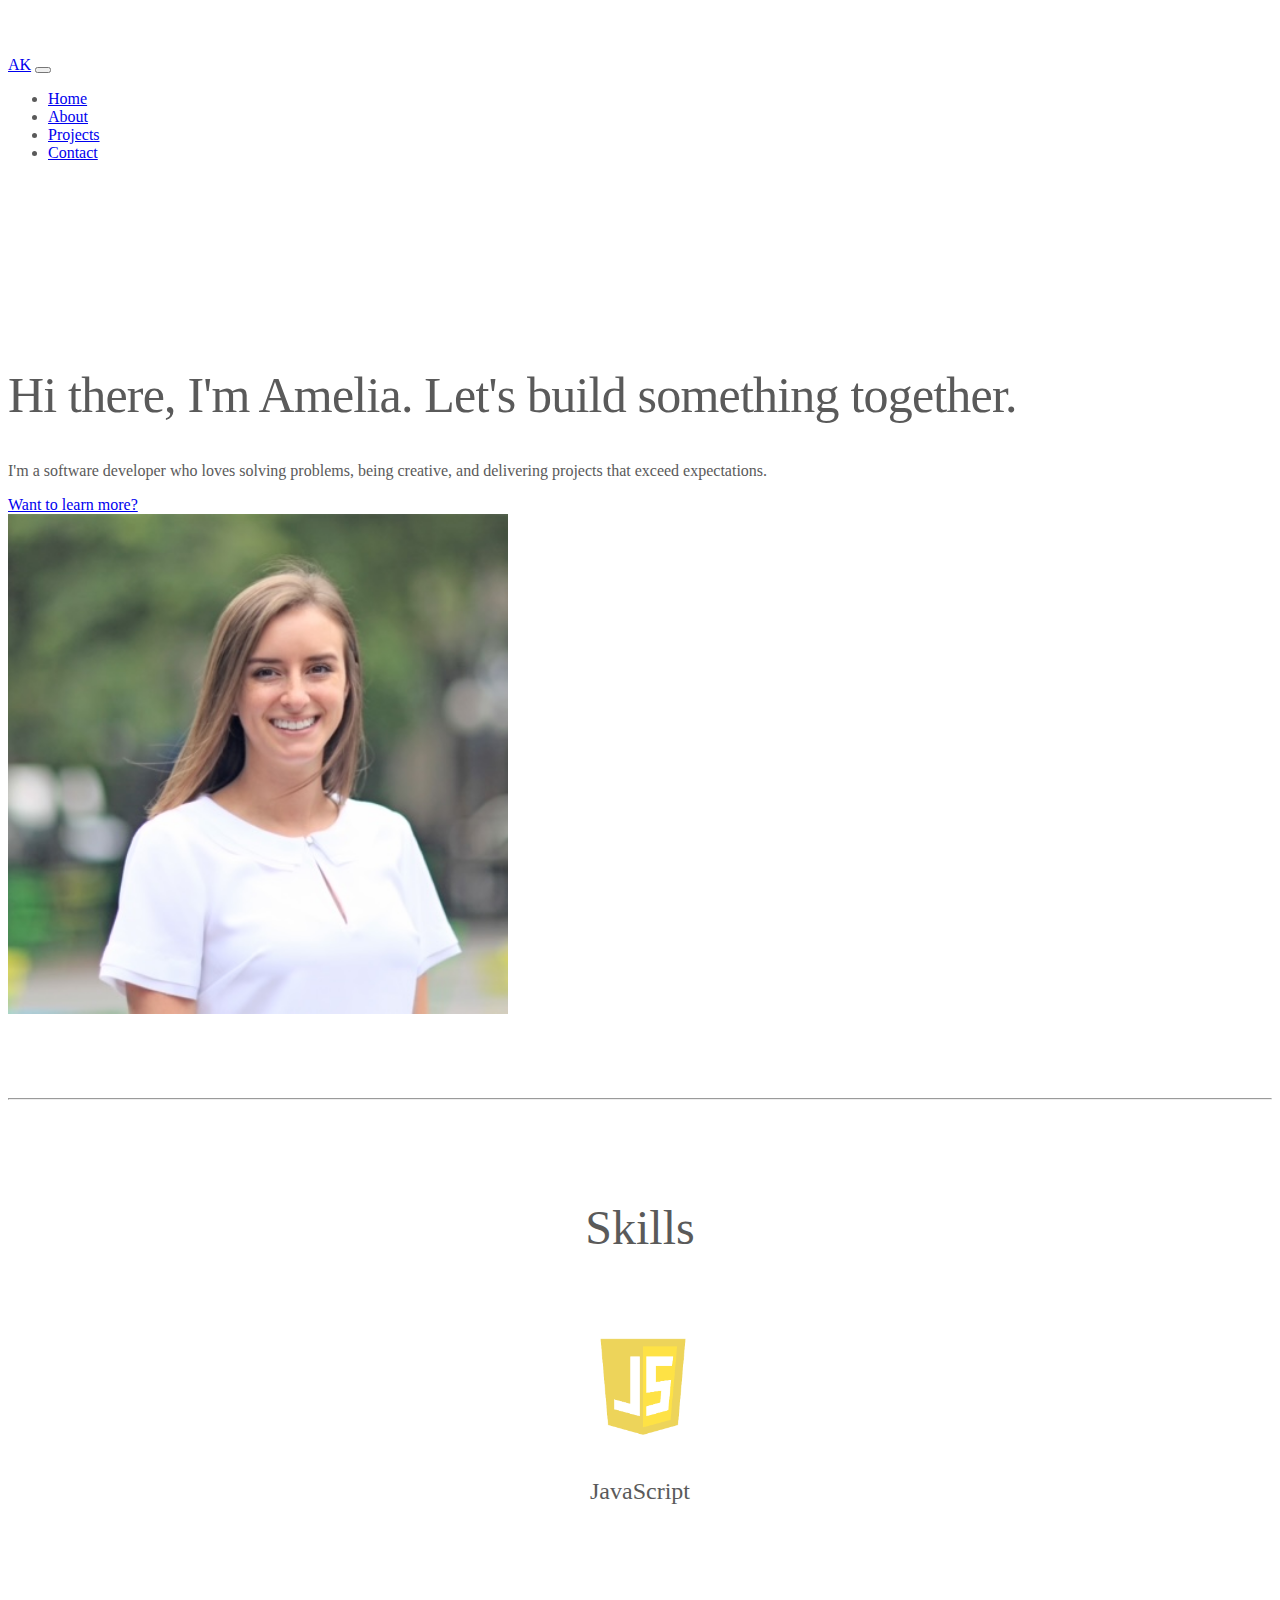
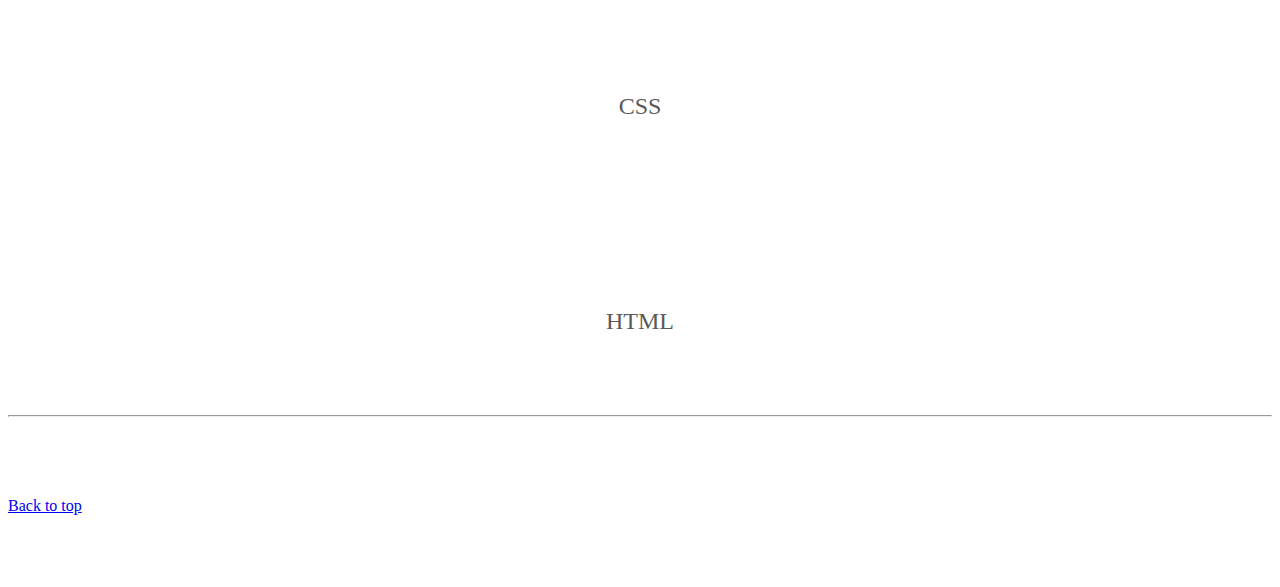
==== AboutMe.html @ 0fd45953 "Update AboutMe.html" ====
<!DOCTYPE html>
<html lang="en">
<head>
    <meta charset="UTF-8">
    <title>Amelia Kabor - About</title>
    <style>
        .bd-placeholder-img {
          font-size: 1.125rem;
          text-anchor: middle;
          -webkit-user-select: none;
          -moz-user-select: none;
          user-select: none;
        }
  
        @media (min-width: 768px) {
          .bd-placeholder-img-lg {
            font-size: 3.5rem;
          }
        }
      </style>
      <link href="carousel.css" rel="stylesheet">
    <!-- CSS only -->
    <link href="https://cdn.jsdelivr.net/npm/bootstrap@5.1.3/dist/css/bootstrap.min.css" rel="stylesheet" integrity="sha384-1BmE4kWBq78iYhFldvKuhfTAU6auU8tT94WrHftjDbrCEXSU1oBoqyl2QvZ6jIW3" crossorigin="anonymous">
</head>
<body>

    <!-- JavaScript Bundle with Popper -->
    <script src="https://cdn.jsdelivr.net/npm/bootstrap@5.1.3/dist/js/bootstrap.bundle.min.js" integrity="sha384-ka7Sk0Gln4gmtz2MlQnikT1wXgYsOg+OMhuP+IlRH9sENBO0LRn5q+8nbTov4+1p" crossorigin="anonymous"></script> 
    <header>
        <nav class="navbar navbar-expand-md navbar-dark fixed-top bg-dark">
          <div class="container-fluid">
            <a class="navbar-brand" href="index.html">AK</a>
            <button class="navbar-toggler" type="button" data-bs-toggle="collapse" data-bs-target="#navbarCollapse" aria-controls="navbarCollapse" aria-expanded="false" aria-label="Toggle navigation">
              <span class="navbar-toggler-icon"></span>
            </button>
          </div>
          <div class="collapse navbar-collapse">
            <ul class="navbar-nav ml-auto">
                <li class="nav-item">
                    <a class="nav-link" href="index.html">Home</a>
                </li>
                <li class="nav-item">
                    <a class="nav-link" href="AboutMe.html">About</a>
                </li>
                <li class="nav-item">
                    <a class="nav-link" href="ProjectsPage.html">Projects</a>
                </li>    
                <li class="nav-item">
                    <a class="nav-link" href="contact.html">Contact</a>
                </li>                             
            </ul>
        </div>
        </nav>
      </header>
      
      <main>
       <!-- Marketing messaging and featurettes
        ================================================== -->
        <!-- Wrap the rest of the page in another container to center all the content. -->
        
        <div class="container marketing" style="padding-top: 80px;">
            <div class="row featurette">
                <div class="col-md-7">
                  <h2 class="featurette-heading">Hi there, I'm Amelia. <span class="text-muted">Let's build something together.</span></h2>
                  <p class="lead">I'm a software developer who loves solving problems, being creative, and delivering projects that exceed expectations.</p>
                  <a href="https://www.youtube.com/">Want to learn more?</a>
                </div>
                <div class="col-md-5">
                  <svg class="bd-placeholder-img bd-placeholder-img-lg featurette-image img-fluid mx-auto" width="500" height="500" xmlns="http://www.w3.org/2000/svg" role="img" aria-label="Placeholder: 500x500" preserveAspectRatio="xMidYMid slice" focusable="false"><title>AmeliaKabor</title>
                    <image href="AmeliaKaborBio.jpg" height="100%" x="-125" perspectiveAspectRatio="xMidYMid Slice"></image>
                  </svg>
          
                </div>
              </div>
          <hr class="featurette-divider">
          <div class="row">
            <h2 style="padding: 20px; text-align: center; font-size: 3em;">Skills</h2>
          </div>      
          <!-- Three columns of text below the carousel -->
          <div class="row">
            <div class="col-lg-4">
              <svg class="bd-placeholder-img rounded-circle" width="140" height="140" xmlns="http://www.w3.org/2000/svg" role="img" aria-label="Placeholder: 140x140" preserveAspectRatio="xMidYMid slice" focusable="false"><title>Placeholder</title><rect width="100%" height="100%" fill="white"/><text x="50%" y="50%" fill="white" dy=".3em">140x140</text>
                <image href="JSLogo.png" height="100" x="20%" y="15%"></image>
              </svg>
      
              <h2>JavaScript</h2>
            </div><!-- /.col-lg-4 -->
            <div class="col-lg-4">
              <svg class="bd-placeholder-img rounded-circle" width="140" height="140" xmlns="http://www.w3.org/2000/svg" role="img" aria-label="Placeholder: 140x140" preserveAspectRatio="xMidYMid slice" focusable="false"><title>Placeholder</title><rect width="100%" height="100%" fill="white"/><text x="50%" y="50%" fill="white" dy=".3em">140x140</text>
                <image href="https://upload.wikimedia.org/wikipedia/commons/6/62/CSS3_logo.svg" height="100" x="15%" y="15%"/>
              </svg>
      
              <h2>CSS</h2>
            </div><!-- /.col-lg-4 -->
            <div class="col-lg-4">
              <svg class="bd-placeholder-img rounded-circle" width="140" height="140" xmlns="http://www.w3.org/2000/svg" role="img" aria-label="Placeholder: 140x140" preserveAspectRatio="xMidYMid slice" focusable="false"><title>HTML</title><rect width="100%" height="100%" fill="white"/><text x="50%" y="50%" fill="white" dy=".3em"></text>
                <image href="https://www.w3.org/html/logo/downloads/HTML5_Badge.svg" height="100" x="15%" y="15%"/>
              </svg>
      
              <h2>HTML</h2>
            </div><!-- /.col-lg-4 -->
          </div><!-- /.row -->
          <hr class="featurette-divider">
      
        </div><!-- /.container -->
      
      
        <!-- FOOTER -->
        <footer class="container">
          <p class="float-end"><a href="#">Back to top</a></p>
        </footer>
      </main>   
  </body>
</html>
---- carousel.css ----
/* GLOBAL STYLES
-------------------------------------------------- */
/* Padding below the footer and lighter body text */

body {
    padding-top: 3rem;
    padding-bottom: 3rem;
    color: #5a5a5a;
  }
  
  
  /* CUSTOMIZE THE CAROUSEL
  -------------------------------------------------- */
  
  /* Carousel base class */
  .carousel {
    margin-bottom: 4rem;
  }
  /* Since positioning the image, we need to help out the caption */
  .carousel-caption {
    bottom: 3rem;
    z-index: 10;
  }
  
  .carousel-control-prev-icon {
    background-image: url("data:image/svg+xml;charset=utf8,%3Csvg xmlns='http://www.w3.org/2000/svg' fill='%23000' viewBox='0 0 8 8'%3E%3Cpath d='M5.25 0l-4 4 4 4 1.5-1.5-2.5-2.5 2.5-2.5-1.5-1.5z'/%3E%3C/svg%3E") !important;
  }
   
  .carousel-control-next-icon {
     background-image: url("data:image/svg+xml;charset=utf8,%3Csvg xmlns='http://www.w3.org/2000/svg' fill='%23000' viewBox='0 0 8 8'%3E%3Cpath d='M2.75 0l-1.5 1.5 2.5 2.5-2.5 2.5 1.5 1.5 4-4-4-4z'/%3E%3C/svg%3E") !important;
  }

  .carousel-indicators [data-bs-target] {
    background-color: black;

  }
  .carousel-indicators .active {
    background-color: black;
  }

  /* Declare heights because of positioning of img element */
  .carousel-item {
    height: 20rem;
  }
  .carousel-item > img {
    position: absolute;
    top: 0;
    left: 0;
    min-width: 100%;
    height: 20rem;
  }
  
  
  /* MARKETING CONTENT
  -------------------------------------------------- */
  
  /* Center align the text within the three columns below the carousel */
  .marketing .col-lg-4 {
    margin-bottom: 1.5rem;
    text-align: center;
  }
  .marketing h2 {
    font-weight: 400;
  }
  /* rtl:begin:ignore */
  .marketing .col-lg-4 p {
    margin-right: .75rem;
    margin-left: .75rem;
  }
  /* rtl:end:ignore */
  
  
  /* Featurettes
  ------------------------- */
  
  .featurette-divider {
    margin: 5rem 0; /* Space out the Bootstrap <hr> more */
  }
  
  /* Thin out the marketing headings */
  .featurette-heading {
    font-weight: 300;
    line-height: 1;
    /* rtl:remove */
    letter-spacing: -.05rem;
  }
  
  
  /* RESPONSIVE CSS
  -------------------------------------------------- */
  
  @media (min-width: 40em) {
    /* Bump up size of carousel content */
    .carousel-caption p {
      margin-bottom: 1.25rem;
      font-size: 1.25rem;
      line-height: 1.4;
    }
  
    .featurette-heading {
      font-size: 50px;
    }
  }
  
  @media (min-width: 62em) {
    .featurette-heading {
      margin-top: 7rem;
    }
  }
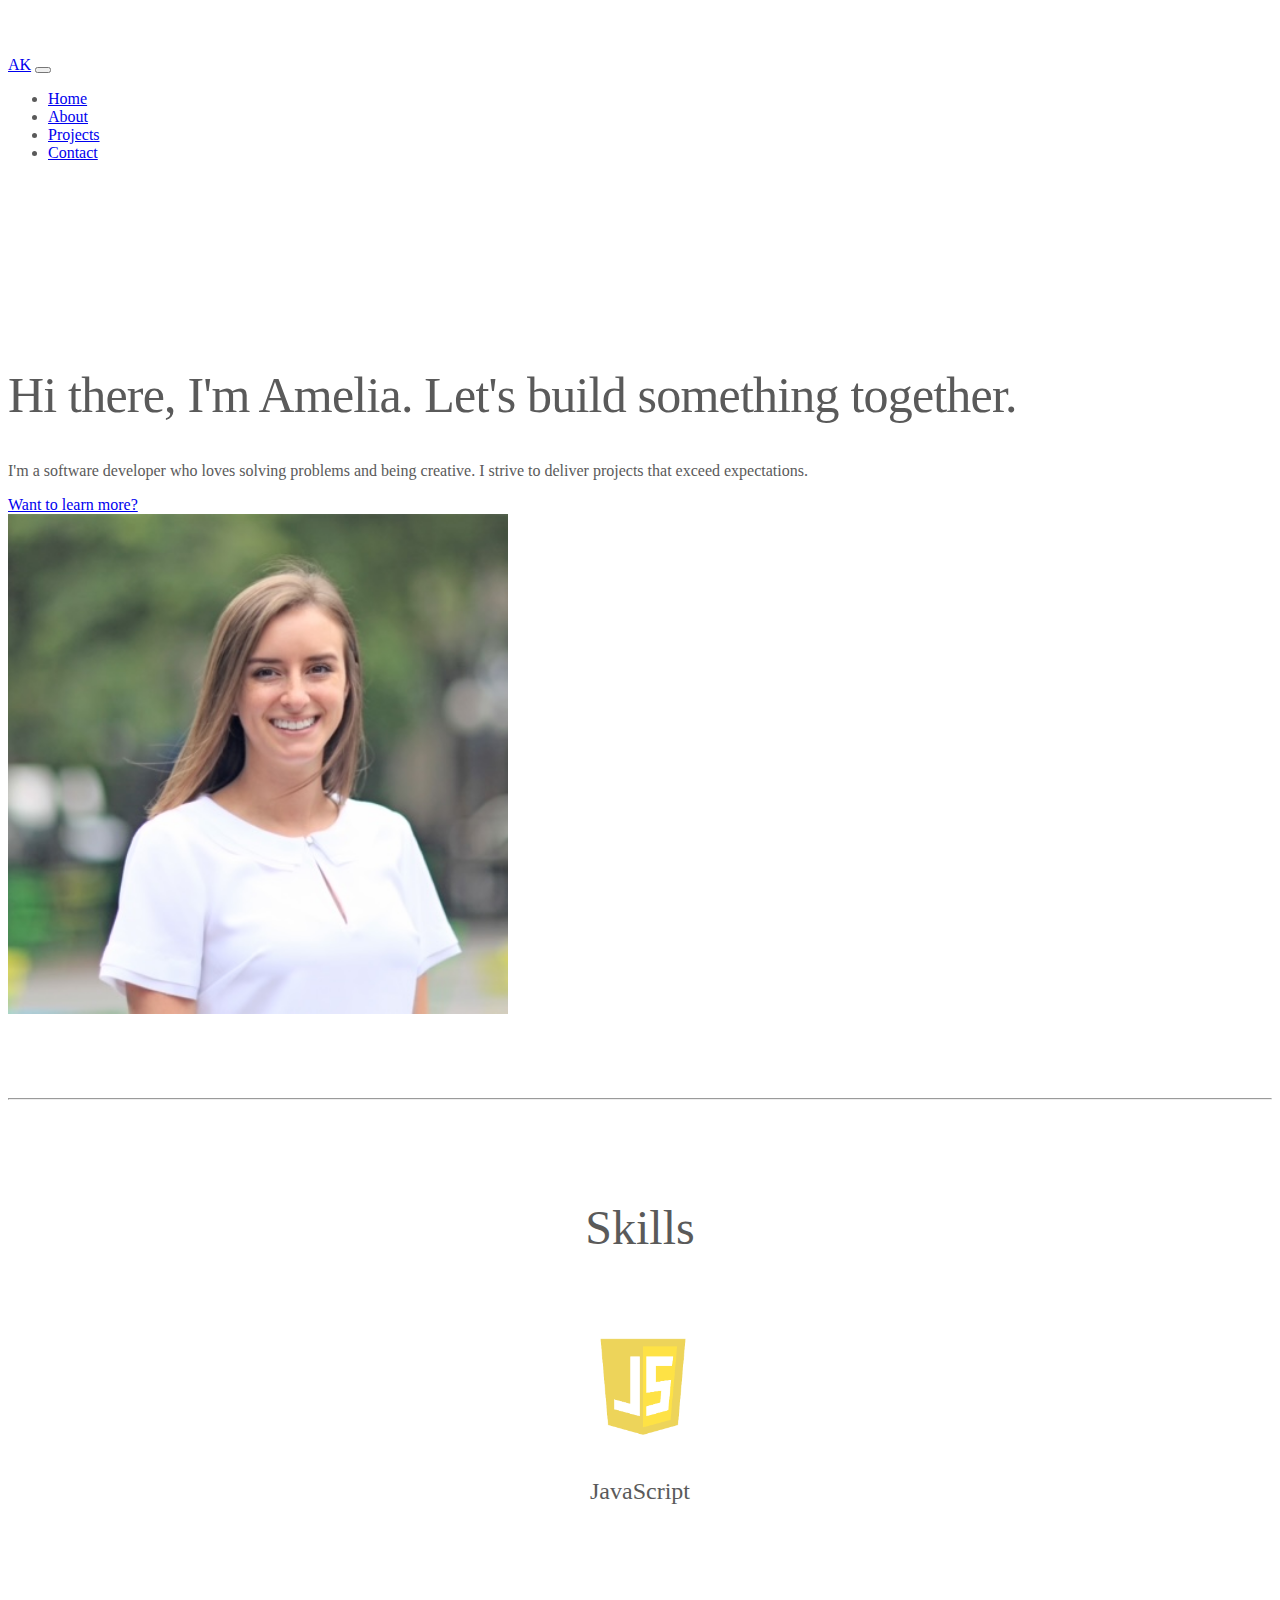
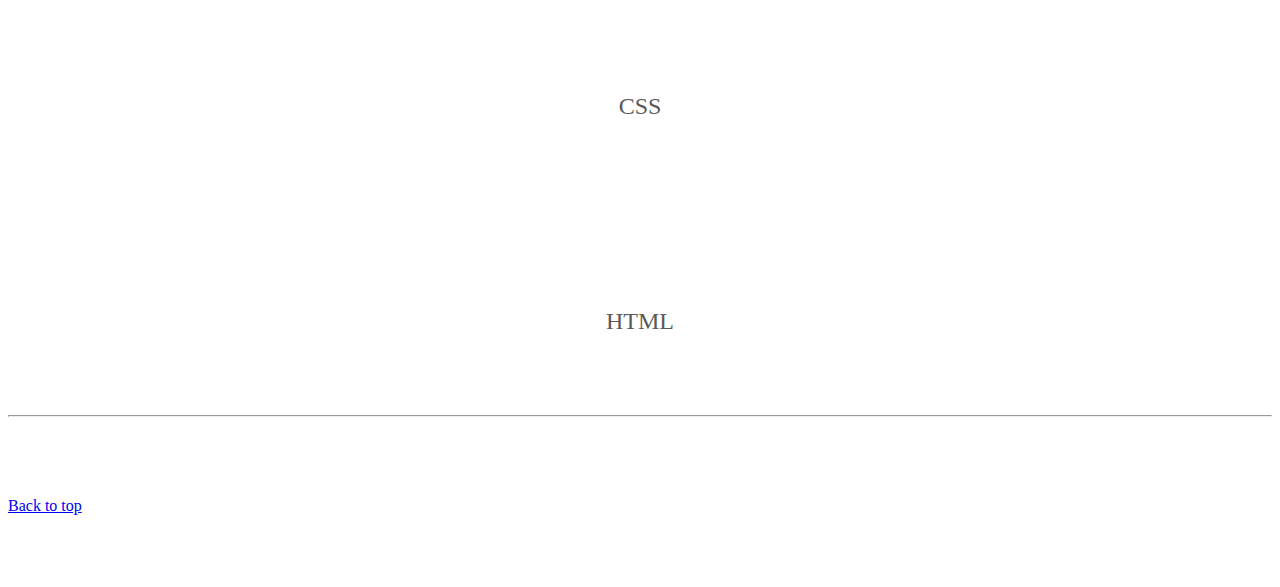
==== commit ac248e96: "Update AboutMe.html" ====
--- a/AboutMe.html
+++ b/AboutMe.html
@@ -62,8 +62,8 @@
             <div class="row featurette">
                 <div class="col-md-7">
                   <h2 class="featurette-heading">Hi there, I'm Amelia. <span class="text-muted">Let's build something together.</span></h2>
-                  <p class="lead">I'm a software developer who loves solving problems, being creative, and delivering projects that exceed expectations.</p>
-                  <a href="https://www.youtube.com/">Want to learn more?</a>
+                  <p class="lead">I'm a software developer who loves solving problems and being creative. I strive to deliver projects that exceed expectations.</p>
+                  <a href="#">Want to learn more?</a>
                 </div>
                 <div class="col-md-5">
                   <svg class="bd-placeholder-img bd-placeholder-img-lg featurette-image img-fluid mx-auto" width="500" height="500" xmlns="http://www.w3.org/2000/svg" role="img" aria-label="Placeholder: 500x500" preserveAspectRatio="xMidYMid slice" focusable="false"><title>AmeliaKabor</title>
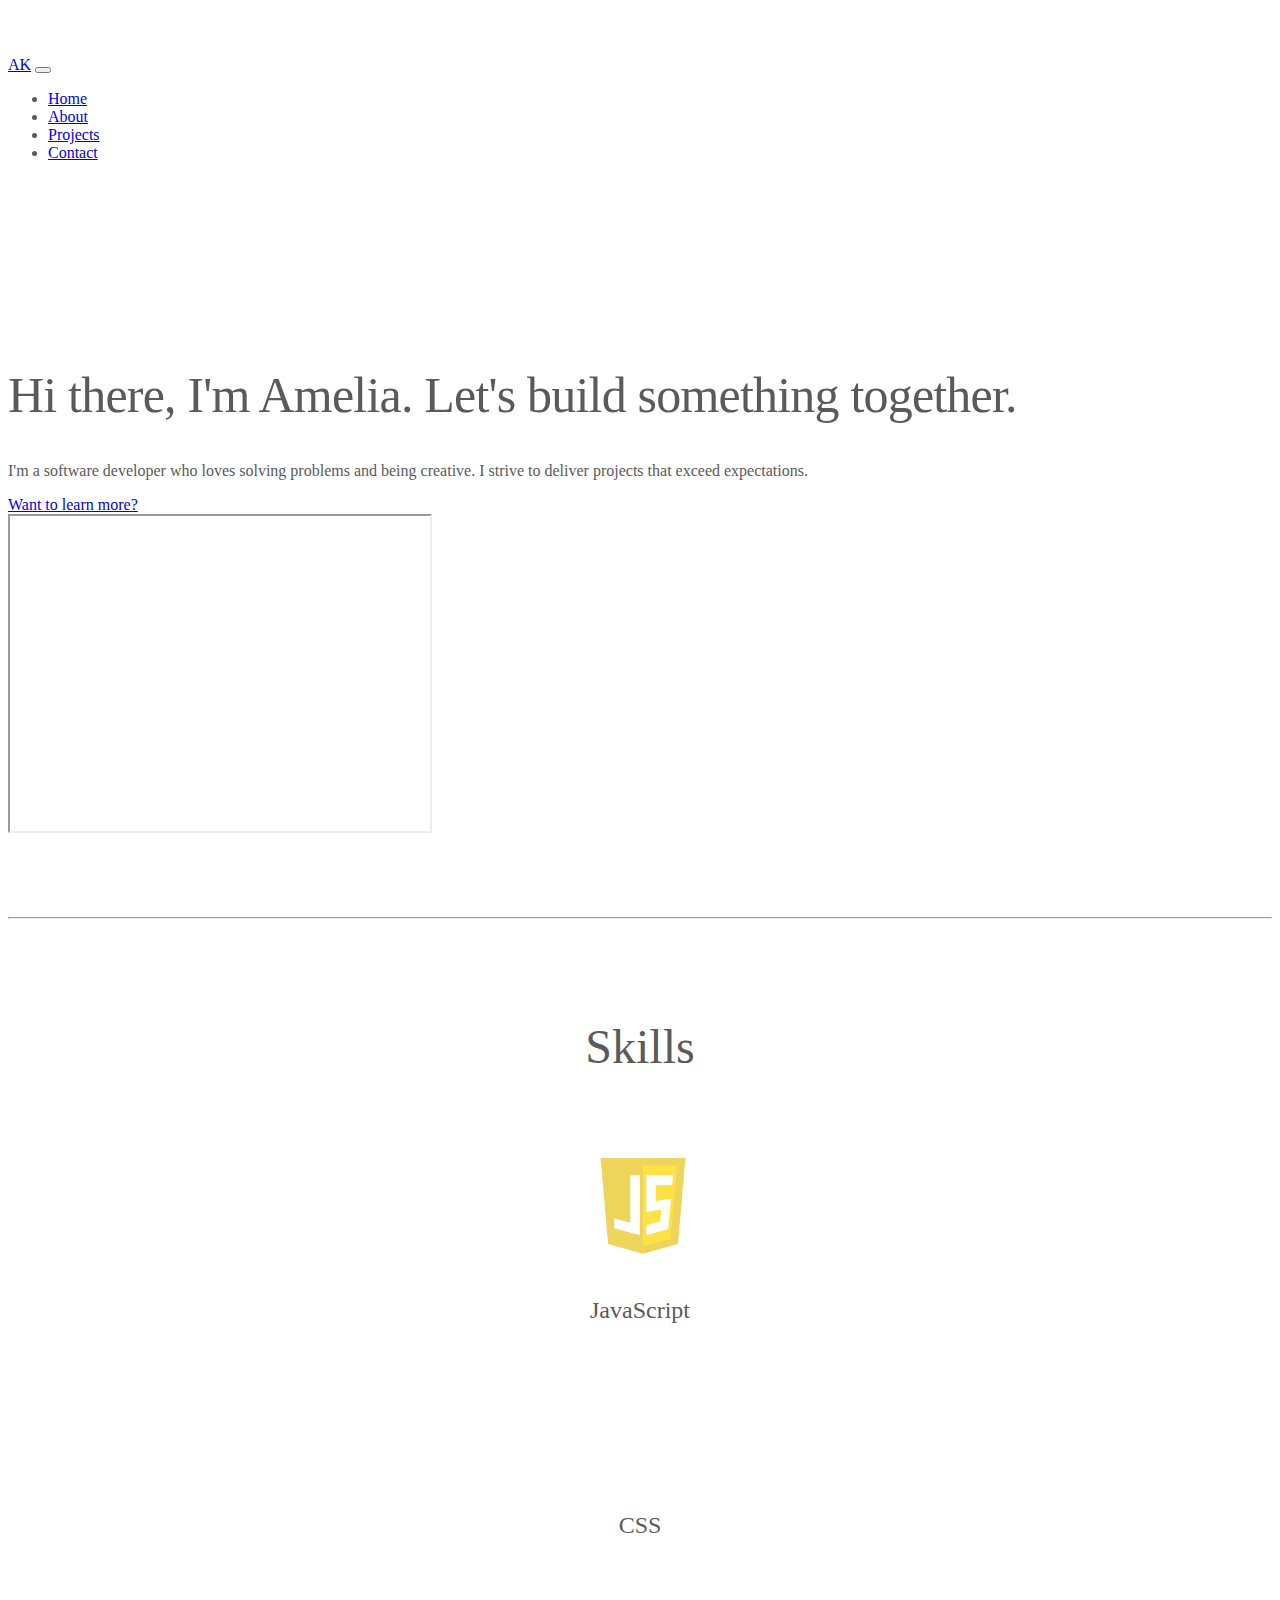
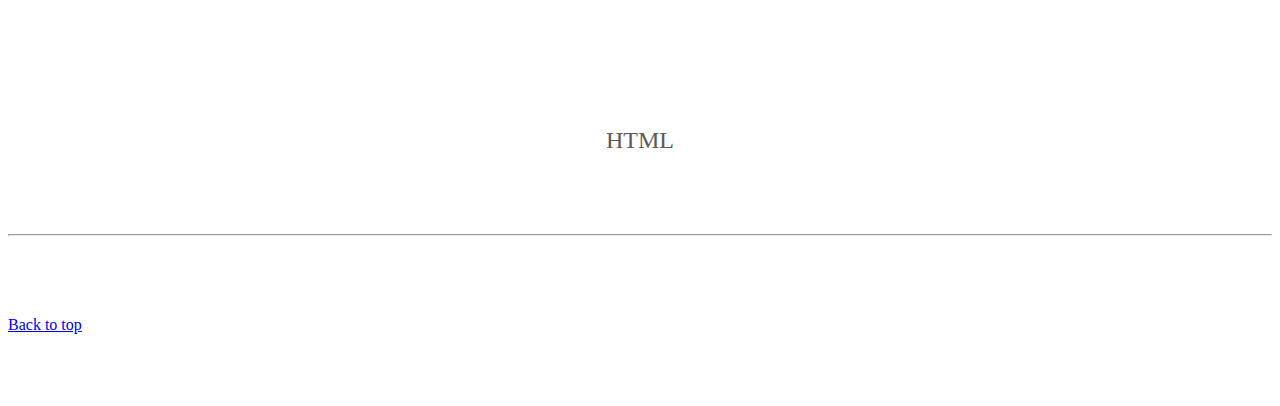
==== commit 629f0efd: "Update about me video" ====
--- a/AboutMe.html
+++ b/AboutMe.html
@@ -66,10 +66,9 @@
                   <a href="#">Want to learn more?</a>
                 </div>
                 <div class="col-md-5">
-                  <svg class="bd-placeholder-img bd-placeholder-img-lg featurette-image img-fluid mx-auto" width="500" height="500" xmlns="http://www.w3.org/2000/svg" role="img" aria-label="Placeholder: 500x500" preserveAspectRatio="xMidYMid slice" focusable="false"><title>AmeliaKabor</title>
-                    <image href="AmeliaKaborBio.jpg" height="100%" x="-125" perspectiveAspectRatio="xMidYMid Slice"></image>
-                  </svg>
-          
+                  <iframe width="420" height="315"
+                  src="https://www.youtube.com/embed/HEJCMgTtawQ?autoplay=1&mute=1">
+                  </iframe>
                 </div>
               </div>
           <hr class="featurette-divider">
@@ -79,14 +78,14 @@
           <!-- Three columns of text below the carousel -->
           <div class="row">
             <div class="col-lg-4">
-              <svg class="bd-placeholder-img rounded-circle" width="140" height="140" xmlns="http://www.w3.org/2000/svg" role="img" aria-label="Placeholder: 140x140" preserveAspectRatio="xMidYMid slice" focusable="false"><title>Placeholder</title><rect width="100%" height="100%" fill="white"/><text x="50%" y="50%" fill="white" dy=".3em">140x140</text>
+              <svg class="bd-placeholder-img rounded-circle" width="140" height="140" xmlns="http://www.w3.org/2000/svg" role="img" aria-label="Placeholder: 140x140" preserveAspectRatio="xMidYMid slice" focusable="false"><title>JS</title><rect width="100%" height="100%" fill="white"/><text x="50%" y="50%" fill="white" dy=".3em">140x140</text>
                 <image href="JSLogo.png" height="100" x="20%" y="15%"></image>
               </svg>
       
               <h2>JavaScript</h2>
             </div><!-- /.col-lg-4 -->
             <div class="col-lg-4">
-              <svg class="bd-placeholder-img rounded-circle" width="140" height="140" xmlns="http://www.w3.org/2000/svg" role="img" aria-label="Placeholder: 140x140" preserveAspectRatio="xMidYMid slice" focusable="false"><title>Placeholder</title><rect width="100%" height="100%" fill="white"/><text x="50%" y="50%" fill="white" dy=".3em">140x140</text>
+              <svg class="bd-placeholder-img rounded-circle" width="140" height="140" xmlns="http://www.w3.org/2000/svg" role="img" aria-label="Placeholder: 140x140" preserveAspectRatio="xMidYMid slice" focusable="false"><title>CSS</title><rect width="100%" height="100%" fill="white"/><text x="50%" y="50%" fill="white" dy=".3em">140x140</text>
                 <image href="https://upload.wikimedia.org/wikipedia/commons/6/62/CSS3_logo.svg" height="100" x="15%" y="15%"/>
               </svg>
       
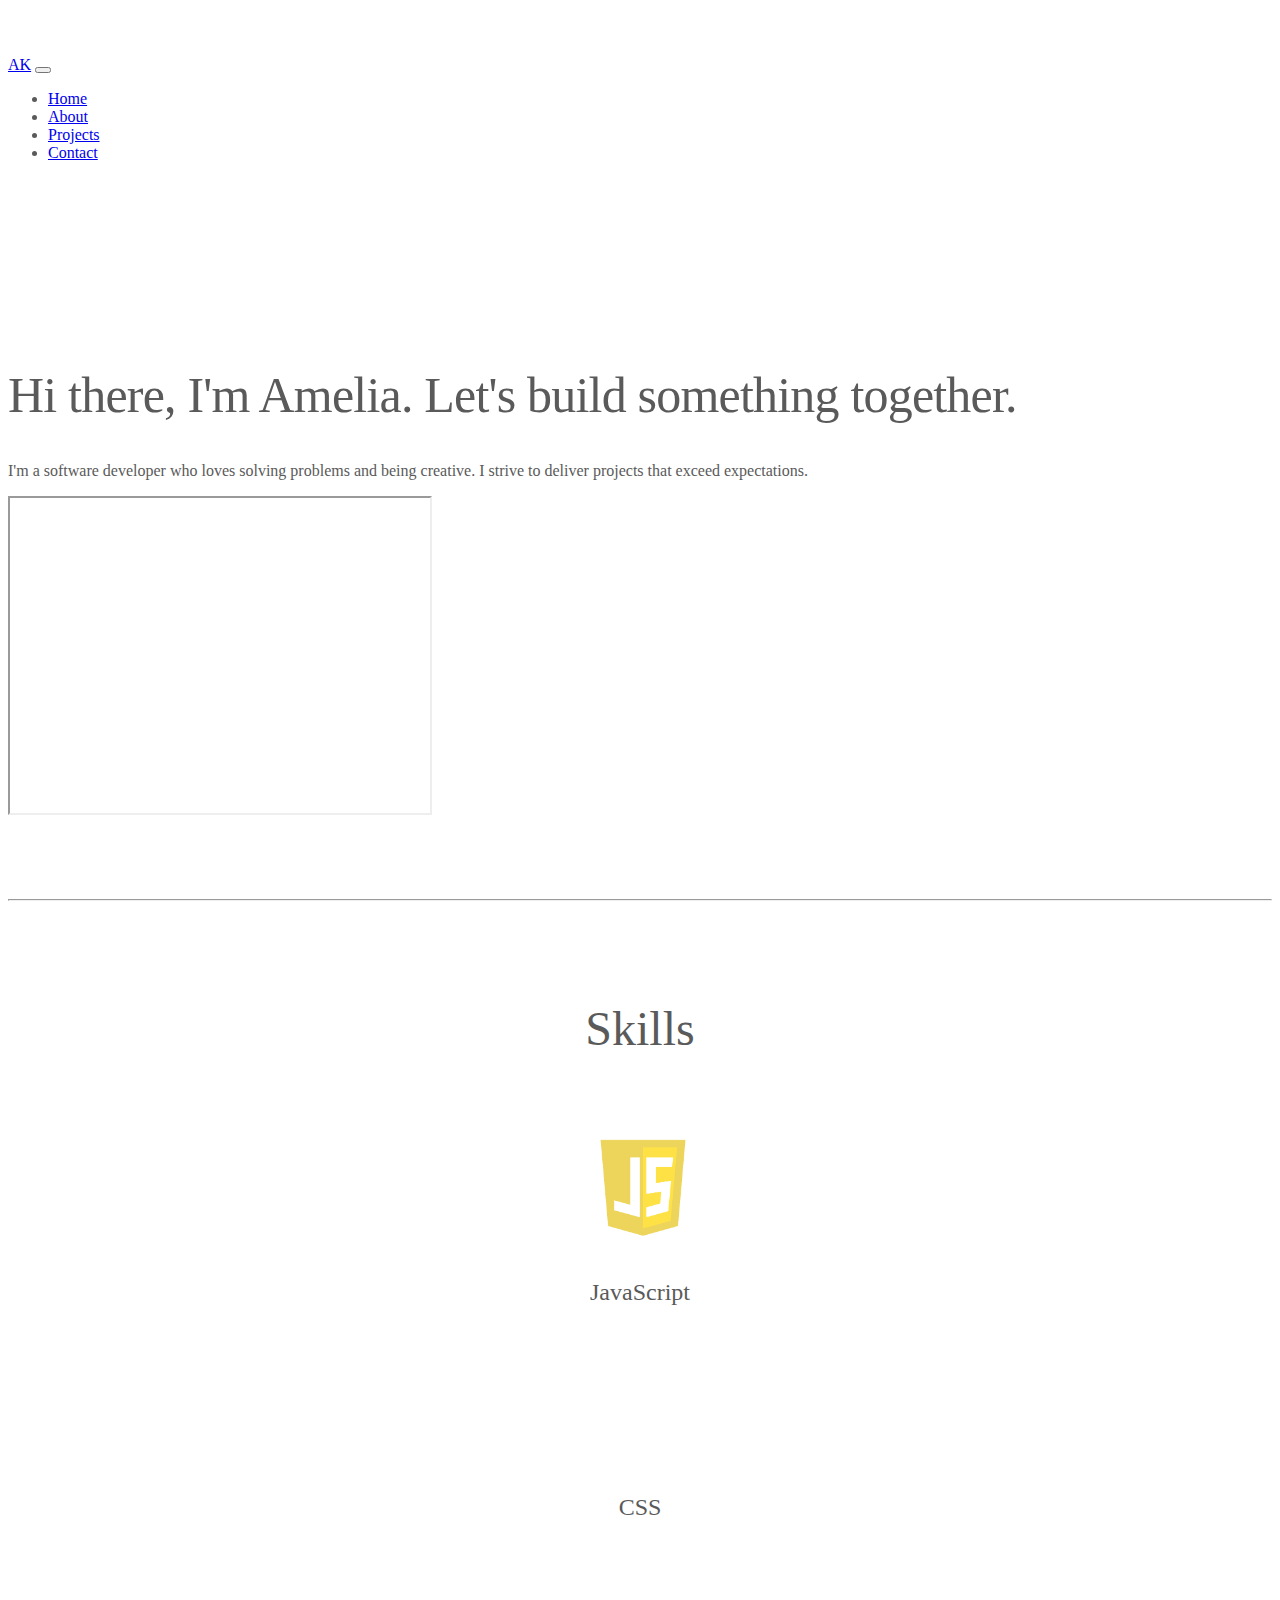
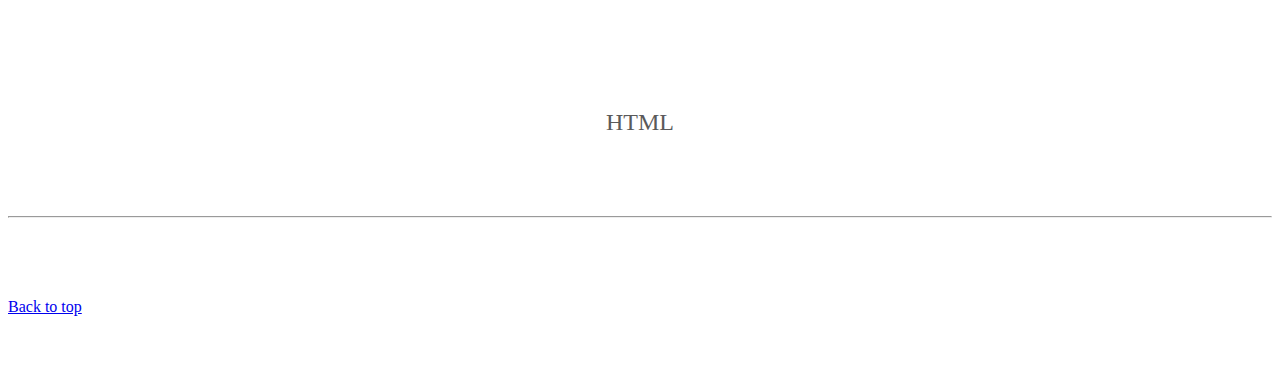
==== commit 68bbbb52: "remove learn more link" ====
--- a/AboutMe.html
+++ b/AboutMe.html
@@ -63,7 +63,6 @@
                 <div class="col-md-7">
                   <h2 class="featurette-heading">Hi there, I'm Amelia. <span class="text-muted">Let's build something together.</span></h2>
                   <p class="lead">I'm a software developer who loves solving problems and being creative. I strive to deliver projects that exceed expectations.</p>
-                  <a href="#">Want to learn more?</a>
                 </div>
                 <div class="col-md-5">
                   <iframe width="420" height="315"
